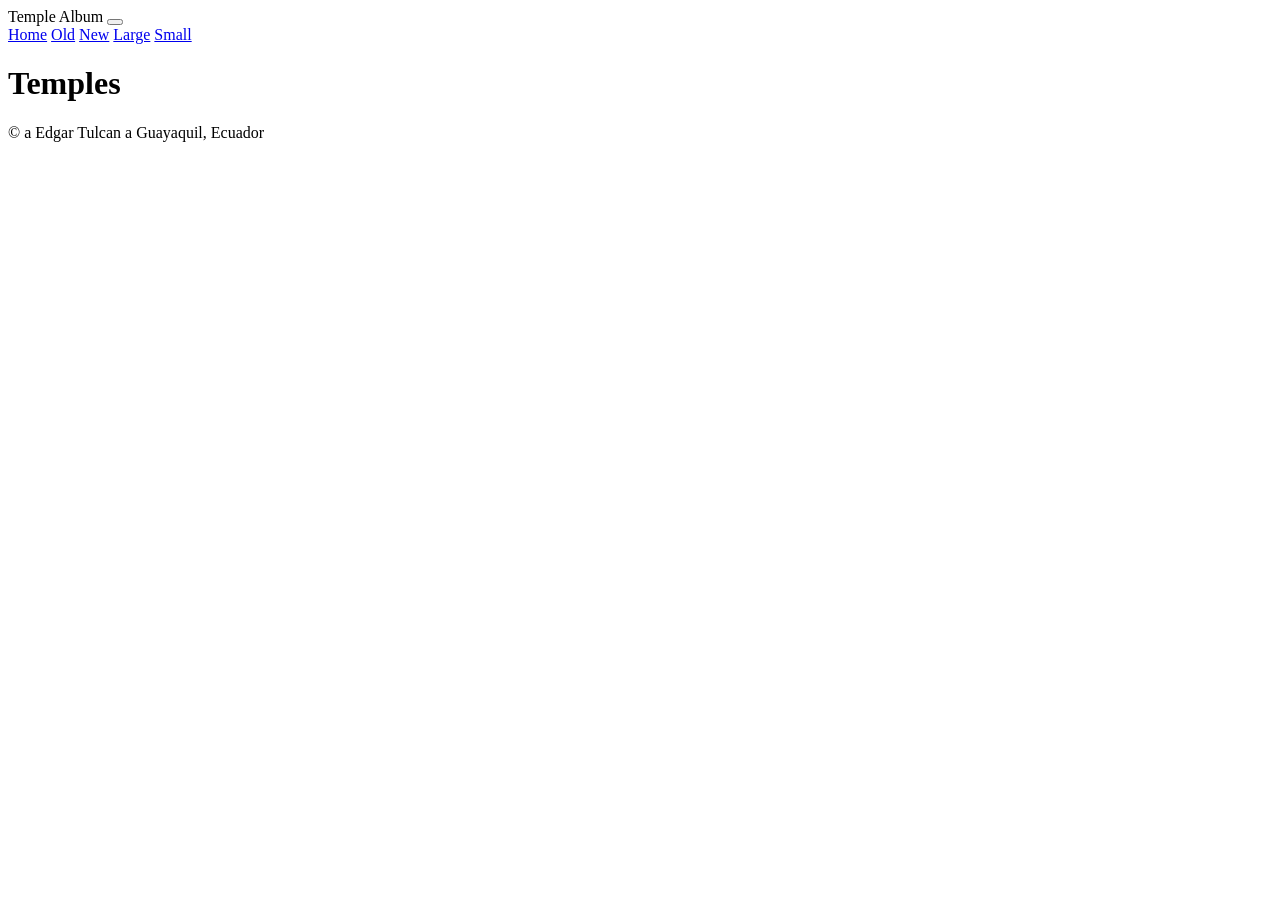
==== filtered-temples.html @ b5d9e0ca "a" ====
<!DOCTYPE html>
<html lang="en">

<head>
    <meta charset="UTF-8">
    <meta name="viewport" content="width=device-width, initial-scale=1.0">
    <title>Filtered Temples | Edgar Tulcan</title>
    <meta name="description" content="Ten Temple album by Edgar Tulcan with hamburger menu">
    <meta name="author" content="Edgar Tulcan">
    <link rel="stylesheet" href="styles/filtered-temples.css">
    <link rel="stylesheet" href="styles/filtered-temples-medium.css">
    <link rel="stylesheet" href="styles/filtered-temples-large.css">
    <link rel="preconnect" href="https://fonts.googleapis.com">
    <link rel="preconnect" href="https://fonts.gstatic.com" crossorigin>
    <link href="https://fonts.googleapis.com/css2?family=Roboto:ital,wght@0,100..900;1,100..900&display=swap"
        rel="stylesheet">
    <script src="scripts/filtered-temples.js" defer></script>
</head>

<body>
    <header>
        <span class="header">Temple Album</span>
        <button id="menu" title="hamburger menu"></button>
        <nav>
            <a href="#" id="home">Home</a>
            <a href="#" id="old">Old</a>
            <a href="#" id="new">New</a>
            <a href="#" id="large">Large</a>
            <a href="#" id="small">Small</a>
        </nav>
    </header>
    <main>
        <h1>Temples</h1>
        <div class="temples"></div>
    </main>
    <footer>
        <p>&copy;<span id="currentyear"></span> <span class="yarndings">a</span> Edgar Tulcan <span
                class="yarndings">a</span> Guayaquil, Ecuador</p>
        <p id="lastModified"></p>
    </footer>
</body>

</html>
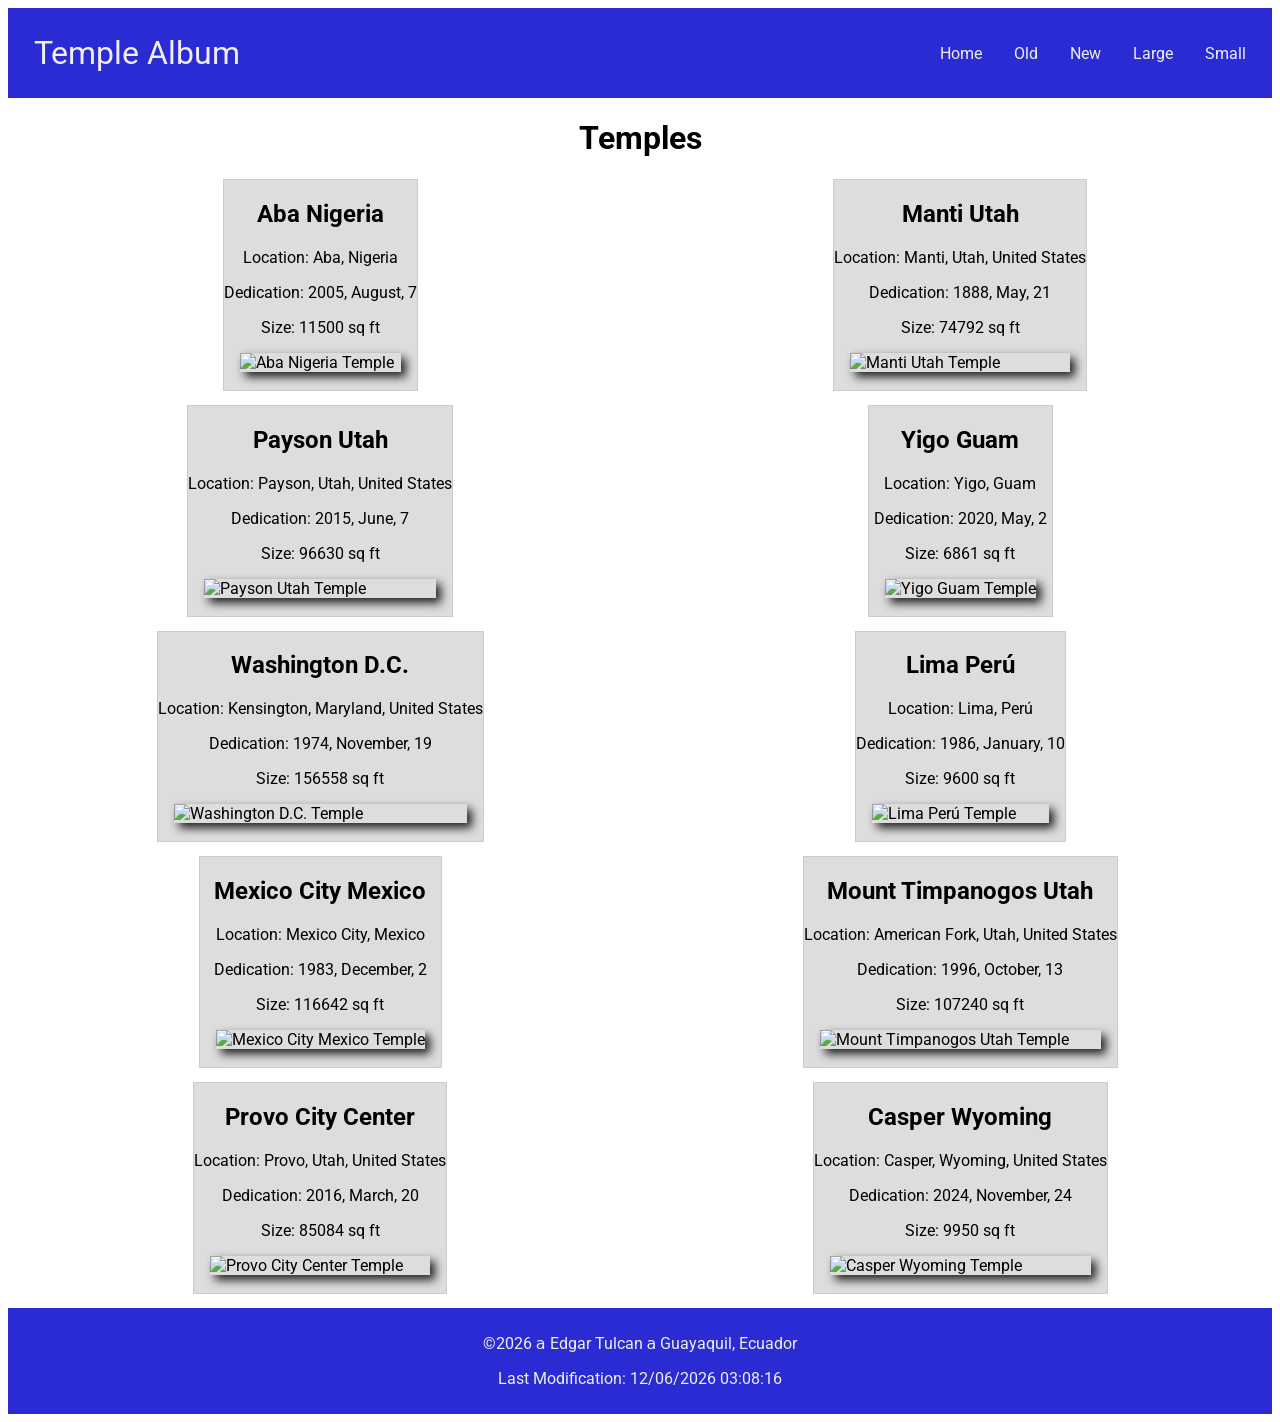
==== commit ecb7cd53: "mid" ====
--- a/filtered-temples.html
+++ b/filtered-temples.html
@@ -2,19 +2,21 @@
 <html lang="en">
 
 <head>
+
     <meta charset="UTF-8">
     <meta name="viewport" content="width=device-width, initial-scale=1.0">
-    <title>Filtered Temples | Edgar Tulcan</title>
     <meta name="description" content="Ten Temple album by Edgar Tulcan with hamburger menu">
     <meta name="author" content="Edgar Tulcan">
     <link rel="stylesheet" href="styles/filtered-temples.css">
-    <link rel="stylesheet" href="styles/filtered-temples-medium.css">
+    <link rel="stylesheet" href="styles/filtered-temples-mid.css">
     <link rel="stylesheet" href="styles/filtered-temples-large.css">
     <link rel="preconnect" href="https://fonts.googleapis.com">
     <link rel="preconnect" href="https://fonts.gstatic.com" crossorigin>
     <link href="https://fonts.googleapis.com/css2?family=Roboto:ital,wght@0,100..900;1,100..900&display=swap"
         rel="stylesheet">
     <script src="scripts/filtered-temples.js" defer></script>
+    <title>Filtered Temples | Edgar Tulcan</title>
+
 </head>
 
 <body>
--- a/styles/filtered-temples.css
+++ b/styles/filtered-temples.css
@@ -0,0 +1,99 @@
+body {
+    font-family: "Roboto", Arial, Helvetica, sans-serif;
+}
+
+header {
+    display: flex;
+    background-color: #2b2bd3;
+    color: #eee;
+    padding: 10px;
+    justify-content: space-between;
+}
+
+main {
+    margin: 1rem auto;
+}
+
+main div {
+    display: grid;
+    grid-template-columns: 1fr;
+    gap: 1rem;
+}
+
+section {
+    background-color: #ddd;
+    border: 1px solid #ccc;
+    margin: auto;
+    height: 100%;
+}
+
+img {
+    display: block;
+    max-width: 400px;
+    margin: 1rem;
+    box-shadow: 5px 5px 10px #222;
+}
+
+h1,
+h2,
+p {
+    text-align: center;
+}
+
+nav {
+    margin-top: 1rem;
+    display: block;
+    align-items: center;
+}
+
+nav a {
+    display: none;
+    margin: 1rem;
+    text-align: center;
+    color: #eee;
+    text-decoration: none;
+}
+
+nav a:hover {
+    margin: .75rem;
+    font-size: larger;
+    border: 1px #7fffd4 solid;
+    color: #7fffd4;
+}
+
+footer {
+    background-color: #2b2bd3;
+    color: #eee;
+    text-align: center;
+    padding: 10px;
+}
+
+.header {
+    padding-right: 10px;
+    margin: 1rem;
+    font-size: xx-large;
+}
+
+.yarndings {
+    font-family: "Yarndings 20", system-ui;
+    font-weight: 400;
+    font-style: normal;
+}
+
+#menu {
+    position: absolute;
+    top: 1rem;
+    right: 1rem;
+}
+
+#menu::before {
+    content: "☰";
+}
+
+#menu.open::before {
+    content: "❎";
+}
+
+.open a {
+    display: block;
+}
--- a/styles/filtered-temples-mid.css
+++ b/styles/filtered-temples-mid.css
@@ -0,0 +1,20 @@
+@media screen and (min-width: 910px) {
+    main div {
+        grid-template-columns: 1fr 1fr;
+    }
+
+    nav {
+        margin: 0;
+        display: flex;
+        flex-wrap: wrap;
+        flex-direction: row;
+    }
+
+    nav a {
+        display: block;
+    }
+
+    #menu {
+        display: none;
+    }
+}
--- a/styles/filtered-temples-large.css
+++ b/styles/filtered-temples-large.css
@@ -0,0 +1,5 @@
+@media screen and (min-width: 1360px) {
+    main div {
+        grid-template-columns: 1fr 1fr 1fr;
+    }
+}
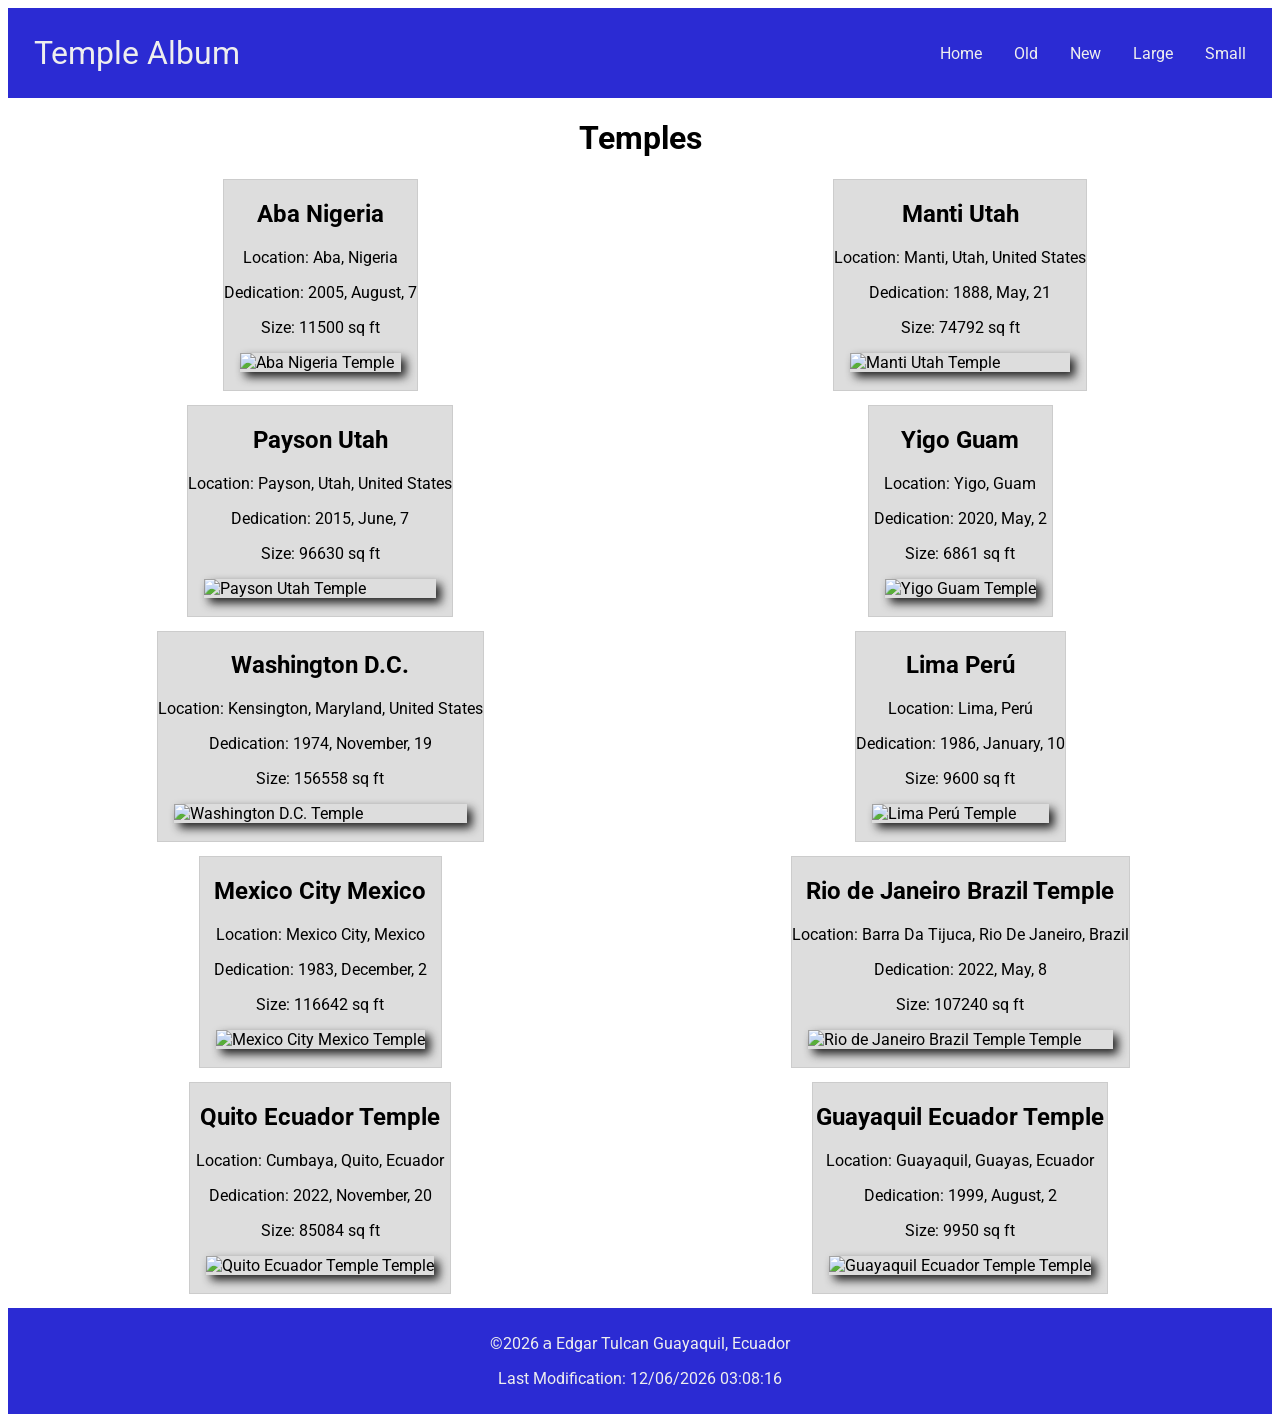
==== commit 342abb33: "newrepo" ====
--- a/filtered-temples.html
+++ b/filtered-temples.html
@@ -37,7 +37,7 @@
     </main>
     <footer>
         <p>&copy;<span id="currentyear"></span> <span class="yarndings">a</span> Edgar Tulcan <span
-                class="yarndings">a</span> Guayaquil, Ecuador</p>
+                class="yarndings"></span> Guayaquil, Ecuador</p>
         <p id="lastModified"></p>
     </footer>
 </body>
